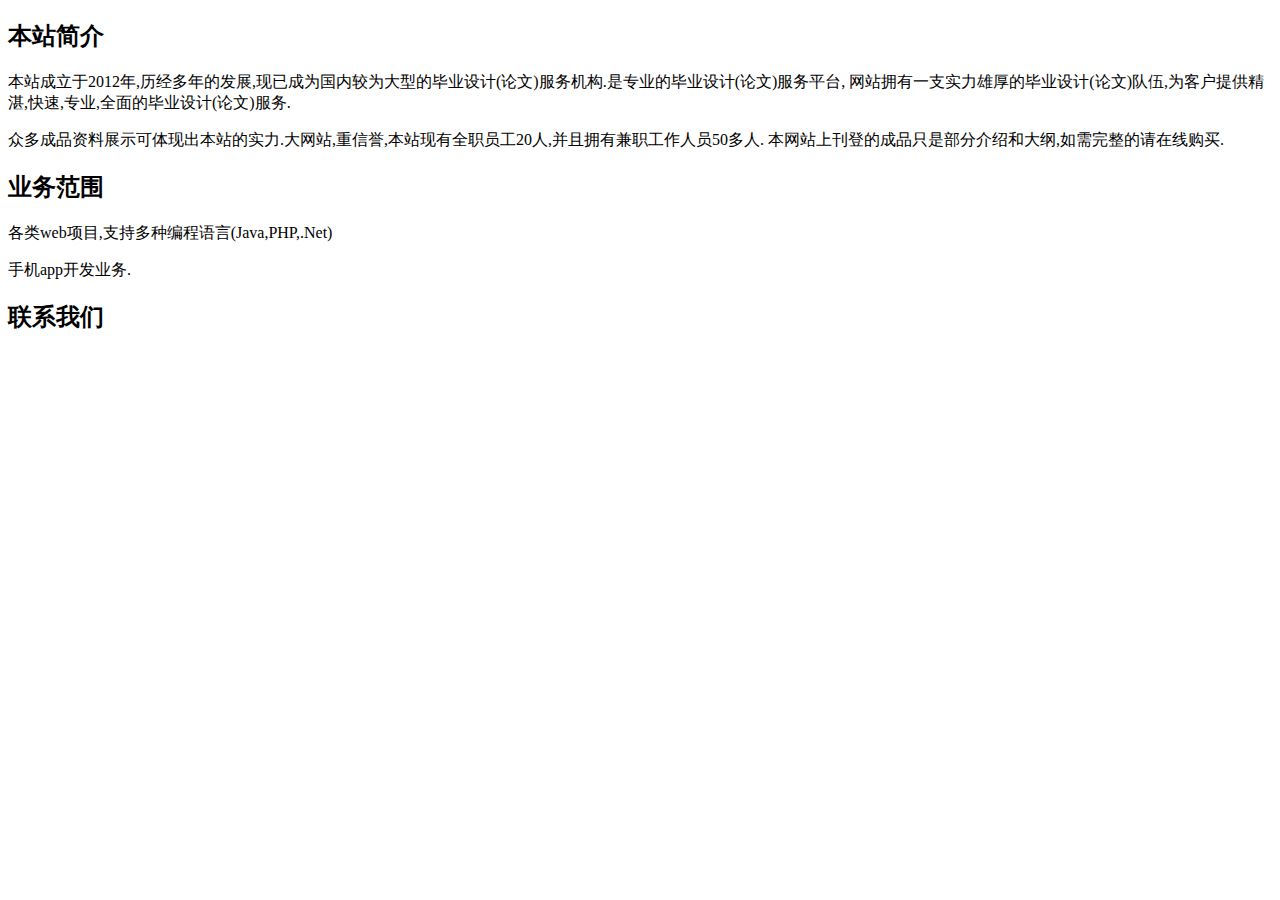
==== src/main/resources/templates/index.html @ f3702248 "first commit" ====
<!DOCTYPE html>
<html lang="en" xmlns:th="http://www.thymeleaf.org" xmlns:layout="http://www.ultraq.net.nz/web/thymeleaf/layout" layout:decorate="layout">
<head>
	<meta charset="utf-8">
	<title>毕业设计商城</title>
</head>

<style>

</style>

<body>
<div layout:fragment="content" >
	<div class="row">
		<div class="column side">
		</div>
  
		<div class="column middle">
	    	<div>
			    <h2>本站简介</h2>
			    <p>
			    	本站成立于2012年,历经多年的发展,现已成为国内较为大型的毕业设计(论文)服务机构.是专业的毕业设计(论文)服务平台,
			    	网站拥有一支实力雄厚的毕业设计(论文)队伍,为客户提供精湛,快速,专业,全面的毕业设计(论文)服务.
			    </p>
			    <p>
				       众多成品资料展示可体现出本站的实力.大网站,重信誉,本站现有全职员工20人,并且拥有兼职工作人员50多人.
					本网站上刊登的成品只是部分介绍和大纲,如需完整的请在线购买.
			    </p>
			</div>
		    <div>
			    <h2>业务范围</h2>
			    <p>各类web项目,支持多种编程语言(Java,PHP,.Net)</p>
			    <p>手机app开发业务.</p>
		    </div>
	    	<div>
	    		<h2>联系我们</h2>
	    	 	 <div class="icon_ul">
					<a style="background: #49c42d;" href="#" class="icon_cicle" title="微信:18782207486"><i class="fa fa-weixin fa-fw"></i></a>
					<a style=" background: #106bbc;"href="3" class="icon_cicle" title="QQ:4680731055"><i class="fa fa-qq fa-fw"></i></a>
					<a style=" background: #42a4e1;" href="" class="icon_cicle" title="手机:18782207486"><i class="fa fa-phone fa-fw"></i></a>
				</div>
	    	</div>
	    	
		</div>
		<div class="column side">
		</div>
	</div>
</div>
</body>
</html>
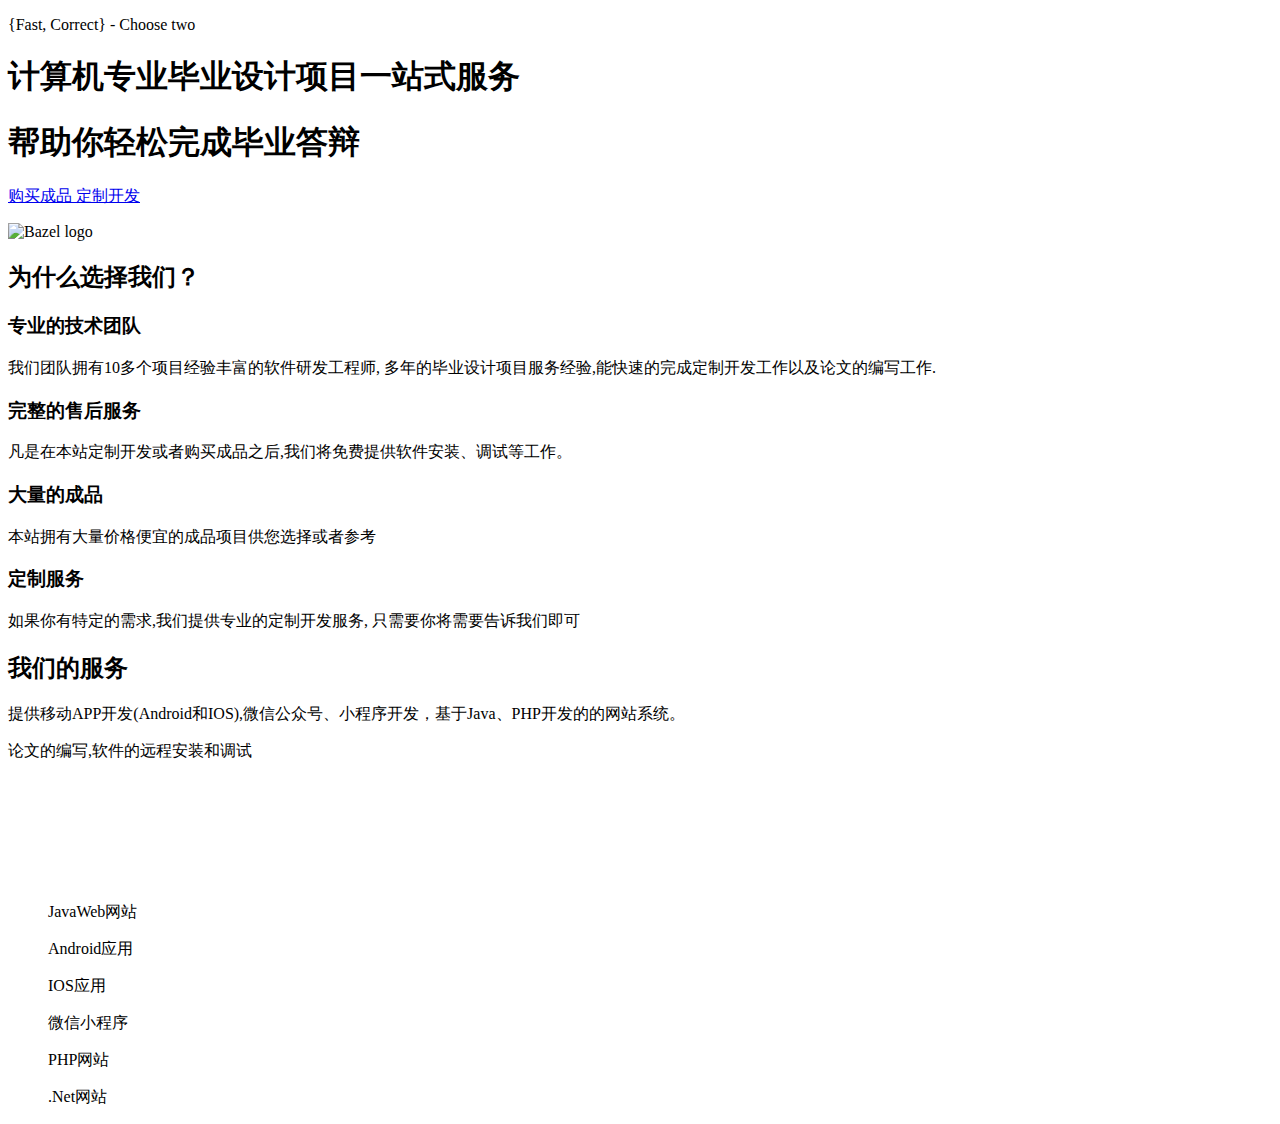
==== commit f2f0dcba: "homepage finished" ====
--- a/src/main/resources/templates/index.html
+++ b/src/main/resources/templates/index.html
@@ -1,50 +1,126 @@
 <!DOCTYPE html>
 <html lang="en" xmlns:th="http://www.thymeleaf.org" xmlns:layout="http://www.ultraq.net.nz/web/thymeleaf/layout" layout:decorate="layout">
 <head>
-	<meta charset="utf-8">
-	<title>毕业设计商城</title>
+	<meta http-equiv="Content-Type" content="text/html; charset=UTF-8">
+	<meta name="viewport" content="width=device-width, initial-scale=1">
+	<link th:href="@{/font-awesome/css/font-awesome.css}" rel="stylesheet" />
+	<title>毕业设计平台</title>
 </head>
+  <body>
+	<div layout:fragment="content" class="body-home">
+ <div class="home">
+  <div class="landing-section hero">
+    <div class="container">
+      <div class="row">
+        <div class="col-sm-8">
+          <p class="hero-tagline">{Fast, Correct} - Choose two</p>
+          <h1 class="hero-title" id="build-and-test-software-of-any-size-quickly-and-reliably">计算机专业毕业设计项目一站式服务</h1>
+          <h1 class="hero-title" id="build-and-test-software-of-any-size-quickly-and-reliably">帮助你轻松完成毕业答辩</h1>
+          <p class="cta-buttons">
+            <a class="btn btn-success btn-lg cta-main" href="#">购买成品
+            </a>
+            <a class="btn btn-success btn-lg cta-main" href="#">定制开发</a>
+          </p>
+        </div>
+        <div class="col-sm-4 hidden-xs">
+          <img title="Bazel" alt="Bazel logo" class="logo img-responsive" th:src="@{/img/bazel-icon.svg}" >
+        </div>
+      </div>
+    </div>
+  </div>
 
-<style>
+  <div class="landing-section features">
+    <div class="container">
+      <div class="row">
+        <div class="col-sm-12">
+          <h2 id="why-bazel">为什么选择我们？</h2>
+        </div>
+      </div>
+      <div class="row">
+        <div class="col-sm-6 col-md-3">
+          <h3 id="speed-up-your-builds-and-tests">专业的技术团队</h3>
+          <p>我们团队拥有10多个项目经验丰富的软件研发工程师, 多年的毕业设计项目服务经验,能快速的完成定制开发工作以及论文的编写工作.</p>
+        </div>
+        <div class="col-sm-6 col-md-3">
+          <h3 id="one-tool-multiple-languages">完整的售后服务</h3>
+          <p>凡是在本站定制开发或者购买成品之后,我们将免费提供软件安装、调试等工作。</p>
+        </div>
+        <div class="clearfix visible-sm-block"></div>
+        <div class="col-sm-6 col-md-3">
+          <h3 id="scalable">大量的成品</h3>
+          <p>
+                   本站拥有大量价格便宜的成品项目供您选择或者参考 
+          </p>
+        </div>
+        <div class="col-sm-6 col-md-3">
+          <h3 id="extensible-to-your-needs">定制服务</h3>
+          <p>如果你有特定的需求,我们提供专业的定制开发服务, 只需要你将需要告诉我们即可</p>
+        </div>
+      </div>
+    </div>
+  </div>
 
-</style>
+  <div class="landing-section users">
+    <div class="container">
+      <div class="row">
+        <div class="col-sm-12">
+          <h2 id="trusted-by-industry-leaders">我们的服务</h2>
+          <p class="text-center">提供移动APP开发(Android和IOS),微信公众号、小程序开发，基于Java、PHP开发的的网站系统。</p>
+          <p class="text-center">论文的编写,软件的远程安装和调试</p>
+        </div>
+      </div>
 
-<body>
-<div layout:fragment="content" >
-	<div class="row">
-		<div class="column side">
-		</div>
-  
-		<div class="column middle">
-	    	<div>
-			    <h2>本站简介</h2>
-			    <p>
-			    	本站成立于2012年,历经多年的发展,现已成为国内较为大型的毕业设计(论文)服务机构.是专业的毕业设计(论文)服务平台,
-			    	网站拥有一支实力雄厚的毕业设计(论文)队伍,为客户提供精湛,快速,专业,全面的毕业设计(论文)服务.
-			    </p>
-			    <p>
-				       众多成品资料展示可体现出本站的实力.大网站,重信誉,本站现有全职员工20人,并且拥有兼职工作人员50多人.
-					本网站上刊登的成品只是部分介绍和大纲,如需完整的请在线购买.
-			    </p>
-			</div>
-		    <div>
-			    <h2>业务范围</h2>
-			    <p>各类web项目,支持多种编程语言(Java,PHP,.Net)</p>
-			    <p>手机app开发业务.</p>
-		    </div>
-	    	<div>
-	    		<h2>联系我们</h2>
-	    	 	 <div class="icon_ul">
-					<a style="background: #49c42d;" href="#" class="icon_cicle" title="微信:18782207486"><i class="fa fa-weixin fa-fw"></i></a>
-					<a style=" background: #106bbc;"href="3" class="icon_cicle" title="QQ:4680731055"><i class="fa fa-qq fa-fw"></i></a>
-					<a style=" background: #42a4e1;" href="" class="icon_cicle" title="手机:18782207486"><i class="fa fa-phone fa-fw"></i></a>
-				</div>
-	    	</div>
-	    	
-		</div>
-		<div class="column side">
-		</div>
-	</div>
+      <div class="row logos">
+        <div class="col-sm-6 col-md-2 user-logo-container">
+          <img class="user-logo" th:src="@{/img/java.svg}">
+        </div>
+        <div class="col-sm-6 col-md-2 user-logo-container">
+          <img class="user-logo" th:src="@{/img/android.svg}">
+        </div>
+        <div class="col-sm-6 col-md-2 user-logo-container">
+          <img class="user-logo" th:src="@{/img/ios.svg}">
+        </div>
+        <div class="col-sm-6 col-md-2 user-logo-container">
+          <img class="user-logo" th:src="@{/img/mini-program.svg}">
+        </div>
+        <div class="col-sm-6 col-md-2 user-logo-container">
+          <img class="user-logo" th:src="@{/img/php.svg}">
+        </div>
+        <div class="col-sm-6 col-md-2 user-logo-container">
+          <img class="user-logo" th:src="@{/img/net.svg}">
+        </div>
+      </div>
+
+      <div class="row text-center">
+        
+        <div class="col-sm-12 col-md-2">
+          <blockquote>
+            <p>JavaWeb网站</p>
+          </blockquote>
+        </div>
+        <div class="col-sm-12 col-md-2">
+          <blockquote>
+            <p>Android应用</p>
+          </blockquote>
+        </div>
+        <div class="col-sm-12 col-md-2">
+          <blockquote>
+            <p>IOS应用</p>
+          </blockquote>
+        </div>
+        <div class="col-sm-12 col-md-2">
+          <blockquote><p>微信小程序</p></blockquote>
+        </div>
+        <div class="col-sm-12 col-md-2">
+          <blockquote><p>PHP网站</p></blockquote>
+        </div>
+        <div class="col-sm-12 col-md-2">
+          <blockquote><p>.Net网站</p></blockquote>
+        </div>
+        
+      </div>
+    </div>
+  </div>
 </div>
-</body>
-</html>+   </div>
+</body></html>